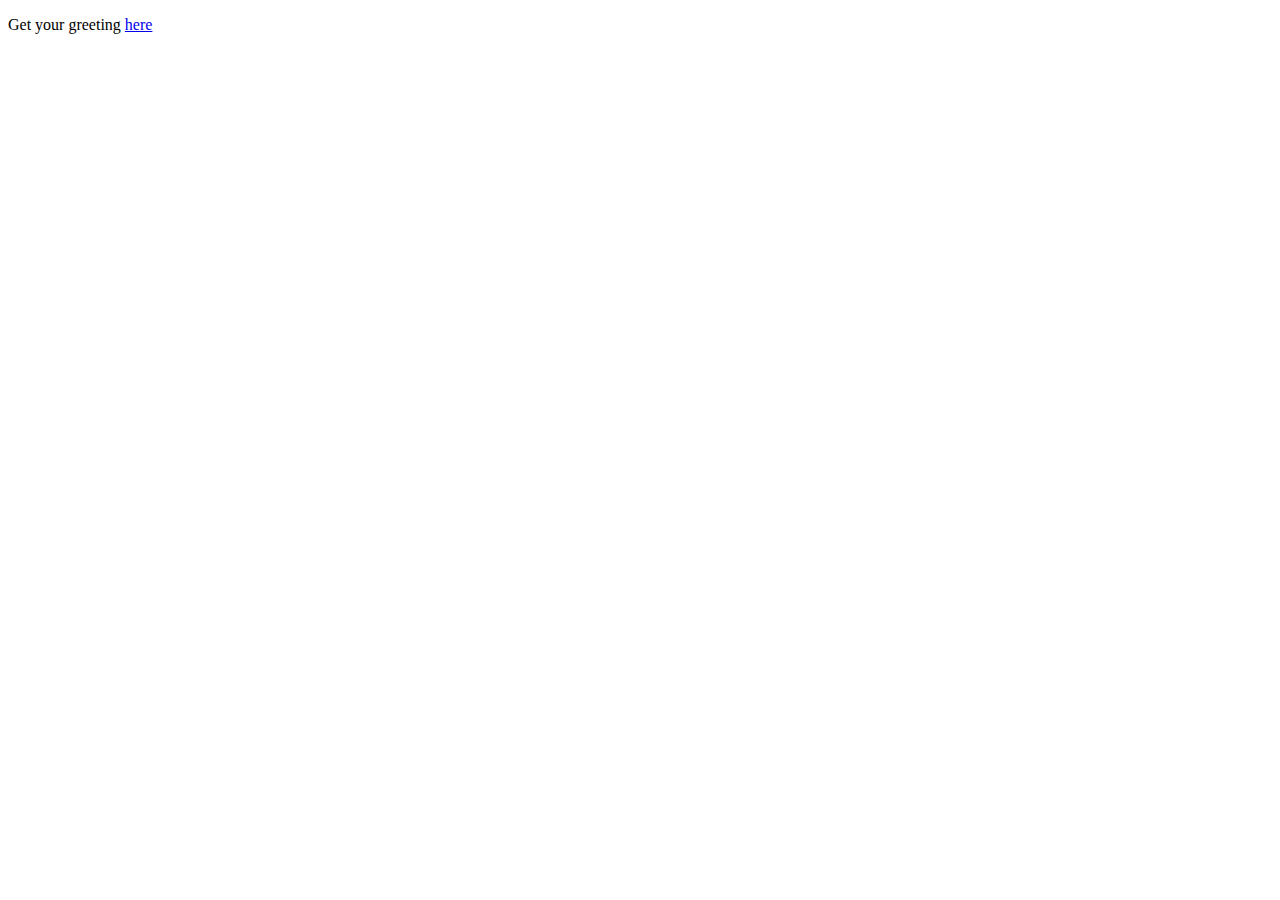
==== target/classes/static/index.html @ da7794b0 "Updates" ====
<!DOCTYPE HTML>
<html>
<head> 
    <title>Getting Started: Serving Web Content</title> 
    <meta http-equiv="Content-Type" content="text/html; charset=UTF-8" />
</head>
<body>
    <p>Get your greeting <a href="/home">here</a></p>
</body>
</html>
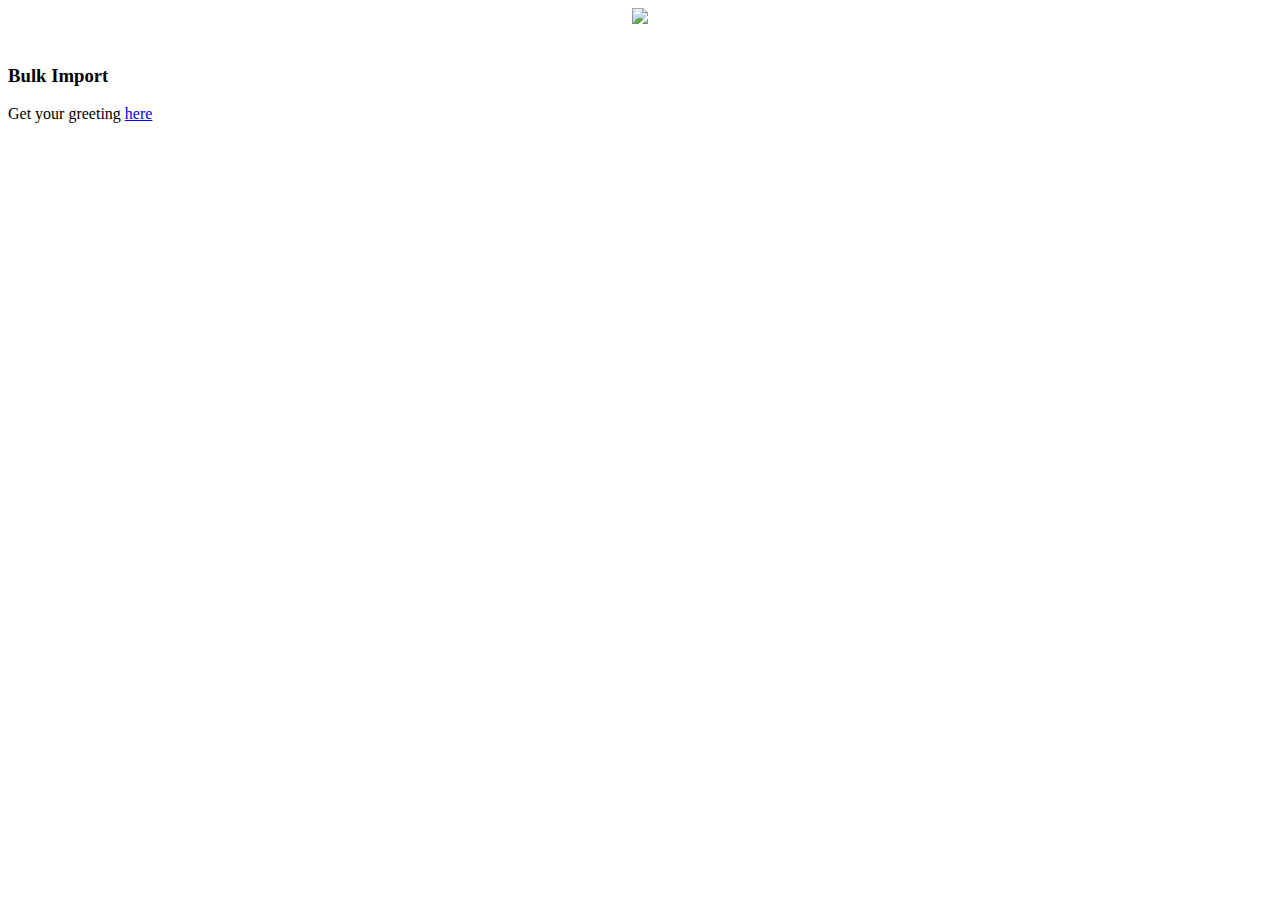
==== commit 929f2a24: "Updates" ====
--- a/target/classes/static/index.html
+++ b/target/classes/static/index.html
@@ -1,10 +1,12 @@
 <!DOCTYPE HTML>
 <html>
-<head> 
-    <title>Getting Started: Serving Web Content</title> 
-    <meta http-equiv="Content-Type" content="text/html; charset=UTF-8" />
+<head>
+    <title>Cheney Brothers | DAM Bulk Import</title>
+    <meta http-equiv="Content-Type" content="text/html; charset=UTF-8"/>
 </head>
 <body>
-    <p>Get your greeting <a href="/home">here</a></p>
+<div align="center"><img src="img/logo.png" width="100px"/><br></br></div>
+<h3>Bulk Import</h3>
+<p>Get your greeting <a href="todo">here</a></p>
 </body>
 </html>
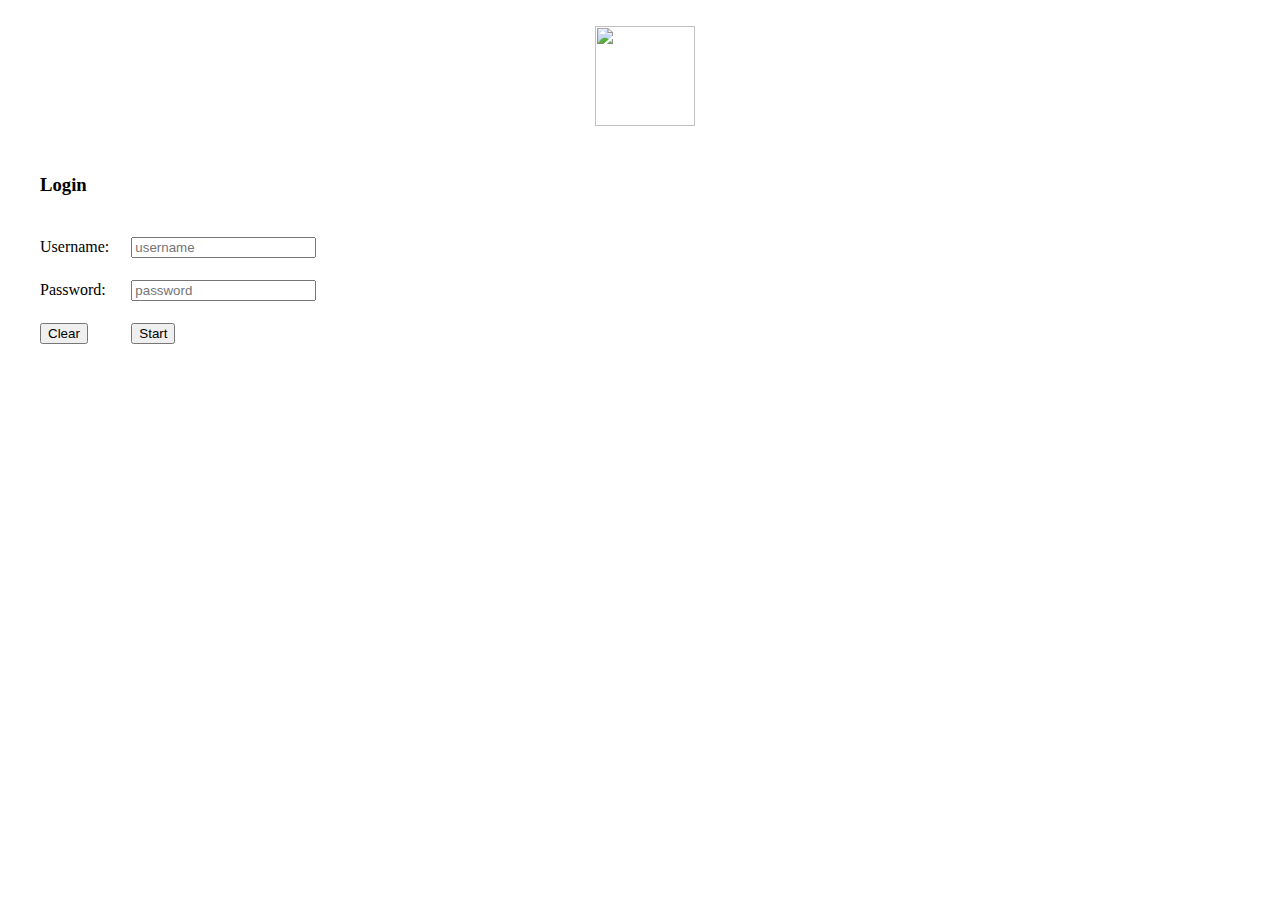
==== commit e0741264: "Updates" ====
--- a/target/classes/static/index.html
+++ b/target/classes/static/index.html
@@ -1,12 +1,49 @@
-<!DOCTYPE HTML>
 <html>
+
 <head>
     <title>Cheney Brothers | DAM Bulk Import</title>
-    <meta http-equiv="Content-Type" content="text/html; charset=UTF-8"/>
 </head>
+
 <body>
-<div align="center"><img src="img/logo.png" width="100px"/><br></br></div>
-<h3>Bulk Import</h3>
-<p>Get your greeting <a href="todo">here</a></p>
+
+<div class="container">
+    </br>
+    <img src="img/logo.png" width="100px" class="center"/><br></br>
+    <div class="row">
+        <div class="center">
+            <table>
+                <tr>
+                    <td colspan="2"><H3>Login</H3></td>
+                </tr>
+                <tr>
+                    <td>Username:</td>
+                    <td><input type="text" name="unm" value="" placeholder="username"/>
+                        <input type="hidden" name="dhfolder" value=""/></td>
+                </tr>
+                <tr>
+                    <td>Password:</td>
+                    <td><input type="password" name="pwd" placeholder="password"/></td>
+                </tr>
+                <tr>
+                    <td>
+                        <button>Clear</button>
+                    </td>
+                    <td>
+                        <button>Start</button>
+                    </td>
+                </tr>
+                <tr>
+                    <td claspan="2"></td>
+                </tr>
+            </table>
+            <div class="err"></div>
+            <div class="success"></div>
+        </div>
+    </div>
+</div>
+<link rel="stylesheet" href="css/zTreeStyle/zTreeStyle.css" type="text/css">
+<link rel="stylesheet" href="css/bootstrap.min.css" type="text/css">
+<SCRIPT src="script/jquery.min.js" type="text/javascript"></script>
+<SCRIPT src="script/get.js" type="text/javascript"></script>
 </body>
-</html>
+</html>--- a/target/classes/static/css/zTreeStyle/zTreeStyle.css
+++ b/target/classes/static/css/zTreeStyle/zTreeStyle.css
@@ -0,0 +1,118 @@
+/*-------------------------------------
+zTree Style
+
+version:	3.5.19
+author:		Hunter.z
+email:		hunter.z@263.net
+website:	http://code.google.com/p/jquerytree/
+
+-------------------------------------*/
+
+.ztree * {padding:0; margin:0; font-size:12px; font-family: Verdana, Arial, Helvetica, AppleGothic, sans-serif}
+.ztree {margin:0; padding:5px; color:#333}
+.ztree li{padding:0; margin:0; list-style:none; line-height:14px; text-align:left; white-space:nowrap; outline:0}
+.ztree li ul{ margin:0; padding:0 0 0 18px}
+.ztree li ul.line{ background:url(./img/line_conn.gif) 0 0 repeat-y;}
+
+.ztree li a {padding:1px 3px 0 0; margin:0; cursor:pointer; height:17px; color:#333; background-color: transparent;
+	text-decoration:none; vertical-align:top; display: inline-block}
+.ztree li a:hover {text-decoration:underline}
+.ztree li a.curSelectedNode {padding-top:0px; background-color:#FFE6B0; color:black; height:16px; border:1px #FFB951 solid; opacity:0.8;}
+.ztree li a.curSelectedNode_Edit {padding-top:0px; background-color:#FFE6B0; color:black; height:16px; border:1px #FFB951 solid; opacity:0.8;}
+.ztree li a.tmpTargetNode_inner {padding-top:0px; background-color:#316AC5; color:white; height:16px; border:1px #316AC5 solid;
+	opacity:0.8; filter:alpha(opacity=80)}
+.ztree li a.tmpTargetNode_prev {}
+.ztree li a.tmpTargetNode_next {}
+.ztree li a input.rename {height:14px; width:80px; padding:0; margin:0;
+	font-size:12px; border:1px #7EC4CC solid; *border:0px}
+.ztree li span {line-height:16px; margin-right:2px}
+.ztree li span.button {line-height:0; margin:0; width:16px; height:16px; display: inline-block; vertical-align:middle;
+	border:0 none; cursor: pointer;outline:none;
+	background-color:transparent; background-repeat:no-repeat; background-attachment: scroll;
+	background-image:url("./img/zTreeStandard.png"); *background-image:url("./img/zTreeStandard.gif")}
+
+.ztree li span.button.chk {width:13px; height:13px; margin:0 3px 0 0; cursor: auto}
+.ztree li span.button.chk.checkbox_false_full {background-position:0 0}
+.ztree li span.button.chk.checkbox_false_full_focus {background-position:0 -14px}
+.ztree li span.button.chk.checkbox_false_part {background-position:0 -28px}
+.ztree li span.button.chk.checkbox_false_part_focus {background-position:0 -42px}
+.ztree li span.button.chk.checkbox_false_disable {background-position:0 -56px}
+.ztree li span.button.chk.checkbox_true_full {background-position:-14px 0}
+.ztree li span.button.chk.checkbox_true_full_focus {background-position:-14px -14px}
+.ztree li span.button.chk.checkbox_true_part {background-position:-14px -28px}
+.ztree li span.button.chk.checkbox_true_part_focus {background-position:-14px -42px}
+.ztree li span.button.chk.checkbox_true_disable {background-position:-14px -56px}
+.ztree li span.button.chk.radio_false_full {background-position:-28px 0}
+.ztree li span.button.chk.radio_false_full_focus {background-position:-28px -14px}
+.ztree li span.button.chk.radio_false_part {background-position:-28px -28px}
+.ztree li span.button.chk.radio_false_part_focus {background-position:-28px -42px}
+.ztree li span.button.chk.radio_false_disable {background-position:-28px -56px}
+.ztree li span.button.chk.radio_true_full {background-position:-42px 0}
+.ztree li span.button.chk.radio_true_full_focus {background-position:-42px -14px}
+.ztree li span.button.chk.radio_true_part {background-position:-42px -28px}
+.ztree li span.button.chk.radio_true_part_focus {background-position:-42px -42px}
+.ztree li span.button.chk.radio_true_disable {background-position:-42px -56px}
+
+.ztree li span.button.switch {width:18px; height:18px}
+.ztree li span.button.root_open{background-position:-92px -54px}
+.ztree li span.button.root_close{background-position:-74px -54px}
+.ztree li span.button.roots_open{background-position:-92px 0}
+.ztree li span.button.roots_close{background-position:-74px 0}
+.ztree li span.button.center_open{background-position:-92px -18px}
+.ztree li span.button.center_close{background-position:-74px -18px}
+.ztree li span.button.bottom_open{background-position:-92px -36px}
+.ztree li span.button.bottom_close{background-position:-74px -36px}
+.ztree li span.button.noline_open{background-position:-92px -72px}
+.ztree li span.button.noline_close{background-position:-74px -72px}
+.ztree li span.button.root_docu{ background:none;}
+.ztree li span.button.roots_docu{background-position:-56px 0}
+.ztree li span.button.center_docu{background-position:-56px -18px}
+.ztree li span.button.bottom_docu{background-position:-56px -36px}
+.ztree li span.button.noline_docu{ background:none;}
+
+.ztree li span.button.ico_open{margin-right:2px; background-position:-110px -16px; vertical-align:top; *vertical-align:middle}
+.ztree li span.button.ico_close{margin-right:2px; background-position:-110px 0; vertical-align:top; *vertical-align:middle}
+.ztree li span.button.ico_docu{margin-right:2px; background-position:-110px -32px; vertical-align:top; *vertical-align:middle}
+.ztree li span.button.edit {margin-right:2px; background-position:-110px -48px; vertical-align:top; *vertical-align:middle}
+.ztree li span.button.remove {margin-right:2px; background-position:-110px -64px; vertical-align:top; *vertical-align:middle}
+
+.ztree li span.button.ico_loading{margin-right:2px; background:url(./img/loading.gif) no-repeat scroll 0 0 transparent; vertical-align:top; *vertical-align:middle}
+
+ul.tmpTargetzTree {background-color:#FFE6B0; opacity:0.8; filter:alpha(opacity=80)}
+
+span.tmpzTreeMove_arrow {width:16px; height:16px; display: inline-block; padding:0; margin:2px 0 0 1px; border:0 none; position:absolute;
+	background-color:transparent; background-repeat:no-repeat; background-attachment: scroll;
+	background-position:-110px -80px; background-image:url("./img/zTreeStandard.png"); *background-image:url("./img/zTreeStandard.gif")}
+
+ul.ztree.zTreeDragUL {margin:0; padding:0; position:absolute; width:auto; height:auto;overflow:hidden; background-color:#cfcfcf; border:1px #00B83F dotted; opacity:0.8; filter:alpha(opacity=80)}
+.zTreeMask {z-index:10000; background-color:#cfcfcf; opacity:0.0; filter:alpha(opacity=0); position:absolute}
+
+/* level style*/
+/*.ztree li span.button.level0 {
+	display:none;
+}
+.ztree li ul.level0 {
+	padding:0;
+	background:none;
+}*/
+div{
+margin-left:10px;
+}
+td{
+padding: 10px;
+}
+.err{
+color:red;
+font-size:14px;
+}
+.success{
+color:green;
+font-size:1rpx;
+}
+.center{
+display: block;
+margin: auto;
+}
+button{
+cursor:pointer;
+}